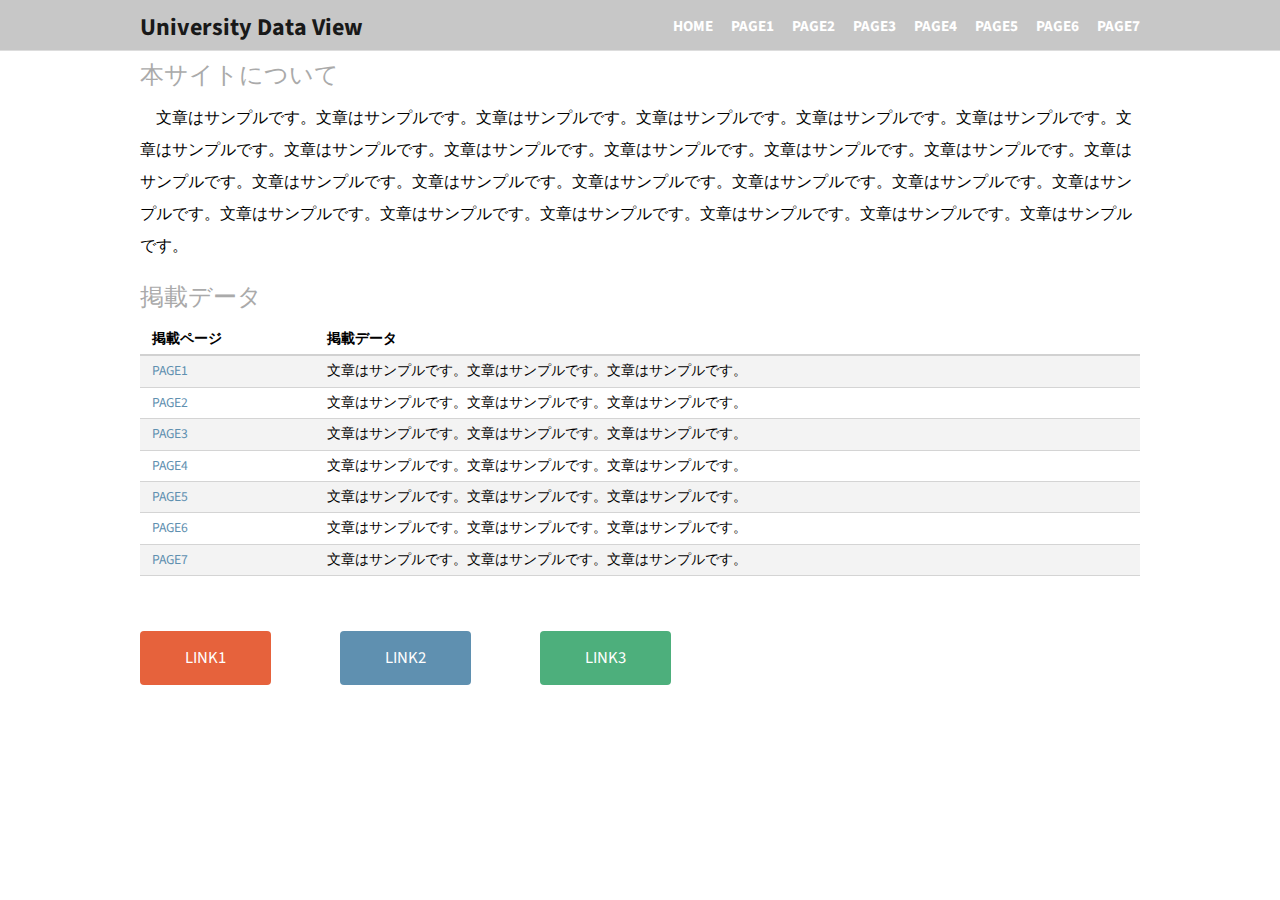
==== index.html @ c50b9f1f "university_datapage" ====
<!DOCTYPE html>
<html lang='ja'>
	<head>
		<title>University Data View</title>
		<meta name="viewport" content="width=device-width, initial-scale=1.0" />
		<meta charset="UTF-8">
		<link rel="stylesheet" href="css/bijou.min.css">
	</head>
	<body>
		<div class='navbar fixed'>
			<div class='container'>
				<h4 class='pull-left'>University Data View</h4>
				<ul class='pull-right'>
					<li><a class='nav' href='index.html'>HOME</a></li>
					<li><a class='nav' href='page1.html'>PAGE1</a></li>
					<li><a class='nav' href='page2.html'>PAGE2</a></li>
					<li><a class='nav' href='page3.html'>PAGE3</a></li>
					<li><a class='nav' href='page4.html'>PAGE4</a></li>
					<li><a class='nav' href='page5.html'>PAGE5</a></li>
					<li><a class='nav' href='page6.html'>PAGE6</a></li>
					<li><a class='nav' href='page7.html'>PAGE7</a></li>
				</ul>
			</div>
		</div>
		<div class='container'>
			<div class='grid'>
				<div class='row'>
					<div class='span twelve'>
						<h4 class='explainer'>本サイトについて</h4>
						<p>　文章はサンプルです。文章はサンプルです。文章はサンプルです。文章はサンプルです。文章はサンプルです。文章はサンプルです。文章はサンプルです。文章はサンプルです。文章はサンプルです。文章はサンプルです。文章はサンプルです。文章はサンプルです。文章はサンプルです。文章はサンプルです。文章はサンプルです。文章はサンプルです。文章はサンプルです。文章はサンプルです。文章はサンプルです。文章はサンプルです。文章はサンプルです。文章はサンプルです。文章はサンプルです。文章はサンプルです。文章はサンプルです。</p>
					</div>
				</div>
				<div class='row'>
					<div class='span twelve'>
						<h4 class='explainer'>掲載データ</h4>
						<table class='table table-striped'>
							<thead>
								<tr>
									<th>掲載ページ</th>
									<th>掲載データ</th>
								</tr>
							</thead>
							<tbody>
								<tr>
									<td><a href="./page1.html">PAGE1</a></td>
									<td>文章はサンプルです。文章はサンプルです。文章はサンプルです。</td>
								</tr>
								<tr>
									<td><a href="./page2.html">PAGE2</a></td>
									<td>文章はサンプルです。文章はサンプルです。文章はサンプルです。</td>
								</tr>
								<tr>
									<td><a href="./page3.html">PAGE3</a></td>
									<td>文章はサンプルです。文章はサンプルです。文章はサンプルです。</td>
								</tr>
								<tr>
									<td><a href="./page4.html">PAGE4</a></td>
									<td>文章はサンプルです。文章はサンプルです。文章はサンプルです。</td>
								</tr>
								<tr>
									<td><a href="./page5.html">PAGE5</a></td>
									<td>文章はサンプルです。文章はサンプルです。文章はサンプルです。</td>
								</tr>
								<tr>
									<td><a href="./page6.html">PAGE6</a></td>
									<td>文章はサンプルです。文章はサンプルです。文章はサンプルです。</td>
								</tr>
								<tr>
									<td><a href="./page7.html">PAGE7</a></td>
									<td>文章はサンプルです。文章はサンプルです。文章はサンプルです。</td>
								</tr>
							</tbody>
						</table>
					</div>
				</div>
				<div class='row'>
					<div class='span two'>
						<a href='#' target=_blank><button class='button danger large'>LINK1</button></a>
					</div>
					<div class='span two'>
						<a href='#' target=_blank><button class='button primary large'>LINK2</button></a>
					</div>
					<div class='span two'>
						<a href='#' target=_blank><button class='button success large'>LINK3</button></a>
					</div>
				</div>
			</div>
		</div>
	</body>
</html>
---- css/bijou.min.css ----
@import url(http://fonts.googleapis.com/css?family=Source+Sans+Pro:300,400,600,700);a{font-size:.95em;text-decoration:none;color:#5f90b0}a:hover{color:#406882}*{margin:0;padding:0;font-family:"Source Sans Pro",sans-serif}a.nav{text-decoration:none;color:#ffffff}a.nav:hover{text-decoration:none;color:#191919}a.nav:active{text-decoration:none;color:#191919}.container{width:1000px;margin:0 auto}.pull-left{float:left}.pull-right{float:right}.row{min-height:2em;line-height:2em;width:100%}.span{float:left;display:inline;min-height:1em;margin:0 2% 20px 2%}.span:first-child{margin-left:0}.span:last-child{margin-right:0}.one{width:8%}.two{width:16%}.three{width:24%}.four{width:32%}.five{width:40%}.six{width:48%}.seven{width:56%}.eight{width:64%}.nine{width:72%}.ten{width:80%}.eleven{width:88%}.twelve{width:100%}.container:after{content:"\0020";display:block;height:0;clear:both;visibility:hidden}.row:before,.row:after{content:'\0020';display:block;overflow:hidden;visibility:hidden;width:0;height:0}.row:after{clear:both}.row{zoom:1}h1,h2,h3,h4,h5,h6{font-weight:500}h1{font-size:3.5em}h2{font-size:2.5em}h3{font-size:2em}h4{font-size:1.5em}h5{font-size:1em}h6{font-size:.8em}.table{width:100%;border-spacing:0;border-collapse:collapse;text-align:left;font-size:0.9em}.table th,.table td{border-bottom:2px #d1d1d1 solid;padding:8px 12px}.table td{border-bottom:1px #d4d4d4 solid}.table.table-striped tbody tr:nth-child(2n+1){background-color:#f3f3f3}.table.table-bordered{border:1px #CCC solid}.table.table-bordered td,.table.table-bordered th{border:1px #CCC solid}.button{border:0;border-radius:4px;outline:0;cursor:pointer;}.button.small{padding:7px 20px;font-size:.95em}.button.large{padding:15px 45px;font-size:1.1em}.button.primary{color:#FFF;background:#5f90b0}.button.primary:hover{background:#5589ab}.button.success{color:#FFF;background:#4daf7c}.button.success:hover{background:#48a474}.button.danger{color:#FFF;background:#e6623c}.button.danger:hover{background:#e4572e}.navbar{background:#c7c7c7;padding:10px;margin-bottom:10px;border-bottom:1px #DDD solid;height:30px}.navbar h4{color:#191919;font-weight:200;font-weight:bold}.navbar li{color:white;display:inline-block;padding:.3em 15px 0 0;font-weight:bold}.navbar li:last-child{padding-right:0}.navbar.fixed{position:fixed;left:0;right:0;top:0}.alert{padding:15px;margin:10px 0;border-radius:3px}.alert.primary{background:#e8eff3;border:1px #c5d7e3 solid}.alert.success{background:#daeee4;border:1px #b6dfca solid}.alert.danger{background:#fdf4f1;border:1px #f7cfc4 solid}@media only screen and (min-width: 768px) and (max-width: 999px){.container{width:768px}}@media only screen and (max-width: 767px){.container{width:300px}.container .table{width:100%;display:block;overflow:auto}}@media only screen and (min-width: 480px) and (max-width: 767px){.container{width:420px}.container .table{display:table}}
body{margin-top:60px;}.light{background:#CCC;color:#333;}.dark{background:#333;color:#CCC;}.grid{text-align:left;font-size:1em;}.banner{text-align:center;padding:10px 0;}.table{margin-bottom:35px;line-height:100%;}.banner button{margin-top:7px;}.divider{width:100%;background:#CCC;height:1px;margin:25px 0;}.explainer{font-weight:200;color:#AAA;margin-bottom:10px;}button{margin-bottom:10px;}
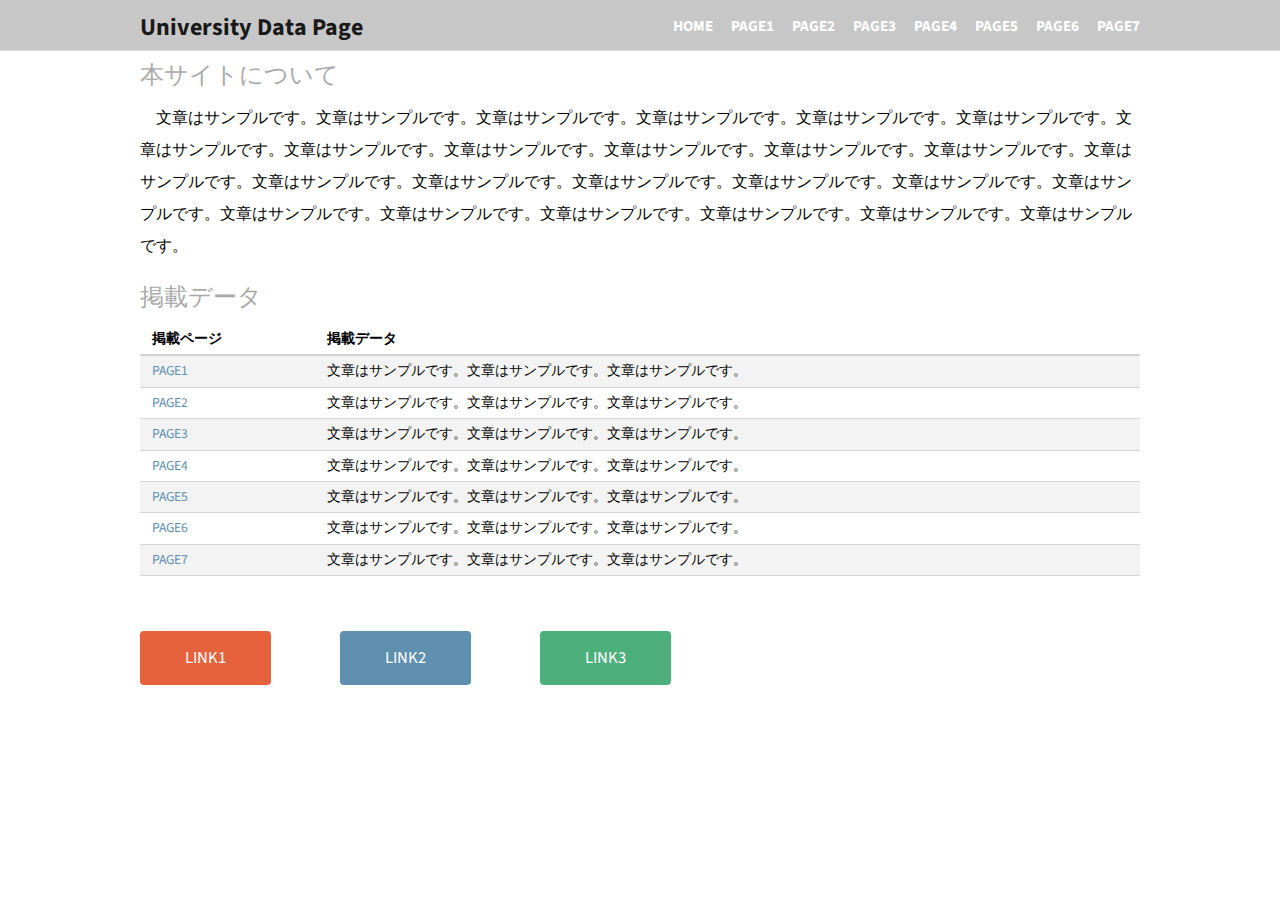
==== commit 11419eba: "university data page" ====
--- a/index.html
+++ b/index.html
@@ -1,7 +1,7 @@
 <!DOCTYPE html>
 <html lang='ja'>
 	<head>
-		<title>University Data View</title>
+		<title>University Data Page</title>
 		<meta name="viewport" content="width=device-width, initial-scale=1.0" />
 		<meta charset="UTF-8">
 		<link rel="stylesheet" href="css/bijou.min.css">
@@ -9,16 +9,16 @@
 	<body>
 		<div class='navbar fixed'>
 			<div class='container'>
-				<h4 class='pull-left'>University Data View</h4>
+				<h4 class='pull-left'>University Data Page</h4>
 				<ul class='pull-right'>
 					<li><a class='nav' href='index.html'>HOME</a></li>
 					<li><a class='nav' href='page1.html'>PAGE1</a></li>
-					<li><a class='nav' href='page2.html'>PAGE2</a></li>
-					<li><a class='nav' href='page3.html'>PAGE3</a></li>
-					<li><a class='nav' href='page4.html'>PAGE4</a></li>
-					<li><a class='nav' href='page5.html'>PAGE5</a></li>
-					<li><a class='nav' href='page6.html'>PAGE6</a></li>
-					<li><a class='nav' href='page7.html'>PAGE7</a></li>
+					<li><a class='nav' href='#'>PAGE2</a></li>
+					<li><a class='nav' href='#'>PAGE3</a></li>
+					<li><a class='nav' href='#'>PAGE4</a></li>
+					<li><a class='nav' href='#'>PAGE5</a></li>
+					<li><a class='nav' href='#'>PAGE6</a></li>
+					<li><a class='nav' href='#'>PAGE7</a></li>
 				</ul>
 			</div>
 		</div>
--- a/css/bijou.min.css
+++ b/css/bijou.min.css
@@ -1,2 +1,2 @@
-@import url(http://fonts.googleapis.com/css?family=Source+Sans+Pro:300,400,600,700);a{font-size:.95em;text-decoration:none;color:#5f90b0}a:hover{color:#406882}*{margin:0;padding:0;font-family:"Source Sans Pro",sans-serif}a.nav{text-decoration:none;color:#ffffff}a.nav:hover{text-decoration:none;color:#191919}a.nav:active{text-decoration:none;color:#191919}.container{width:1000px;margin:0 auto}.pull-left{float:left}.pull-right{float:right}.row{min-height:2em;line-height:2em;width:100%}.span{float:left;display:inline;min-height:1em;margin:0 2% 20px 2%}.span:first-child{margin-left:0}.span:last-child{margin-right:0}.one{width:8%}.two{width:16%}.three{width:24%}.four{width:32%}.five{width:40%}.six{width:48%}.seven{width:56%}.eight{width:64%}.nine{width:72%}.ten{width:80%}.eleven{width:88%}.twelve{width:100%}.container:after{content:"\0020";display:block;height:0;clear:both;visibility:hidden}.row:before,.row:after{content:'\0020';display:block;overflow:hidden;visibility:hidden;width:0;height:0}.row:after{clear:both}.row{zoom:1}h1,h2,h3,h4,h5,h6{font-weight:500}h1{font-size:3.5em}h2{font-size:2.5em}h3{font-size:2em}h4{font-size:1.5em}h5{font-size:1em}h6{font-size:.8em}.table{width:100%;border-spacing:0;border-collapse:collapse;text-align:left;font-size:0.9em}.table th,.table td{border-bottom:2px #d1d1d1 solid;padding:8px 12px}.table td{border-bottom:1px #d4d4d4 solid}.table.table-striped tbody tr:nth-child(2n+1){background-color:#f3f3f3}.table.table-bordered{border:1px #CCC solid}.table.table-bordered td,.table.table-bordered th{border:1px #CCC solid}.button{border:0;border-radius:4px;outline:0;cursor:pointer;}.button.small{padding:7px 20px;font-size:.95em}.button.large{padding:15px 45px;font-size:1.1em}.button.primary{color:#FFF;background:#5f90b0}.button.primary:hover{background:#5589ab}.button.success{color:#FFF;background:#4daf7c}.button.success:hover{background:#48a474}.button.danger{color:#FFF;background:#e6623c}.button.danger:hover{background:#e4572e}.navbar{background:#c7c7c7;padding:10px;margin-bottom:10px;border-bottom:1px #DDD solid;height:30px}.navbar h4{color:#191919;font-weight:200;font-weight:bold}.navbar li{color:white;display:inline-block;padding:.3em 15px 0 0;font-weight:bold}.navbar li:last-child{padding-right:0}.navbar.fixed{position:fixed;left:0;right:0;top:0}.alert{padding:15px;margin:10px 0;border-radius:3px}.alert.primary{background:#e8eff3;border:1px #c5d7e3 solid}.alert.success{background:#daeee4;border:1px #b6dfca solid}.alert.danger{background:#fdf4f1;border:1px #f7cfc4 solid}@media only screen and (min-width: 768px) and (max-width: 999px){.container{width:768px}}@media only screen and (max-width: 767px){.container{width:300px}.container .table{width:100%;display:block;overflow:auto}}@media only screen and (min-width: 480px) and (max-width: 767px){.container{width:420px}.container .table{display:table}}
+/* The MIT License (MIT) Copyright (c) 2013 Andhart*/@import url(http://fonts.googleapis.com/css?family=Source+Sans+Pro:300,400,600,700);a{font-size:.95em;text-decoration:none;color:#5f90b0}a:hover{color:#406882}*{margin:0;padding:0;font-family:"Source Sans Pro",sans-serif}a.nav{text-decoration:none;color:#ffffff}a.nav:hover{text-decoration:none;color:#191919}a.nav:active{text-decoration:none;color:#191919}.container{width:1000px;margin:0 auto}.pull-left{float:left}.pull-right{float:right}.row{min-height:2em;line-height:2em;width:100%}.span{float:left;display:inline;min-height:1em;margin:0 2% 20px 2%}.span:first-child{margin-left:0}.span:last-child{margin-right:0}.one{width:8%}.two{width:16%}.three{width:24%}.four{width:32%}.five{width:40%}.six{width:48%}.seven{width:56%}.eight{width:64%}.nine{width:72%}.ten{width:80%}.eleven{width:88%}.twelve{width:100%}.container:after{content:"\0020";display:block;height:0;clear:both;visibility:hidden}.row:before,.row:after{content:'\0020';display:block;overflow:hidden;visibility:hidden;width:0;height:0}.row:after{clear:both}.row{zoom:1}h1,h2,h3,h4,h5,h6{font-weight:500}h1{font-size:3.5em}h2{font-size:2.5em}h3{font-size:2em}h4{font-size:1.5em}h5{font-size:1em}h6{font-size:.8em}.table{width:100%;border-spacing:0;border-collapse:collapse;text-align:left;font-size:0.9em}.table th,.table td{border-bottom:2px #d1d1d1 solid;padding:8px 12px}.table td{border-bottom:1px #d4d4d4 solid}.table.table-striped tbody tr:nth-child(2n+1){background-color:#f3f3f3}.table.table-bordered{border:1px #CCC solid}.table.table-bordered td,.table.table-bordered th{border:1px #CCC solid}.button{border:0;border-radius:4px;outline:0;cursor:pointer;}.button.small{padding:7px 20px;font-size:.95em}.button.large{padding:15px 45px;font-size:1.1em}.button.primary{color:#FFF;background:#5f90b0}.button.primary:hover{background:#5589ab}.button.success{color:#FFF;background:#4daf7c}.button.success:hover{background:#48a474}.button.danger{color:#FFF;background:#e6623c}.button.danger:hover{background:#e4572e}.navbar{background:#c7c7c7;padding:10px;margin-bottom:10px;border-bottom:1px #DDD solid;height:30px}.navbar h4{color:#191919;font-weight:200;font-weight:bold}.navbar li{color:white;display:inline-block;padding:.3em 15px 0 0;font-weight:bold}.navbar li:last-child{padding-right:0}.navbar.fixed{position:fixed;left:0;right:0;top:0}.alert{padding:15px;margin:10px 0;border-radius:3px}.alert.primary{background:#e8eff3;border:1px #c5d7e3 solid}.alert.success{background:#daeee4;border:1px #b6dfca solid}.alert.danger{background:#fdf4f1;border:1px #f7cfc4 solid}@media only screen and (min-width: 768px) and (max-width: 999px){.container{width:768px}}@media only screen and (max-width: 767px){.container{width:300px}.container .table{width:100%;display:block;overflow:auto}}@media only screen and (min-width: 480px) and (max-width: 767px){.container{width:420px}.container .table{display:table}}
 body{margin-top:60px;}.light{background:#CCC;color:#333;}.dark{background:#333;color:#CCC;}.grid{text-align:left;font-size:1em;}.banner{text-align:center;padding:10px 0;}.table{margin-bottom:35px;line-height:100%;}.banner button{margin-top:7px;}.divider{width:100%;background:#CCC;height:1px;margin:25px 0;}.explainer{font-weight:200;color:#AAA;margin-bottom:10px;}button{margin-bottom:10px;}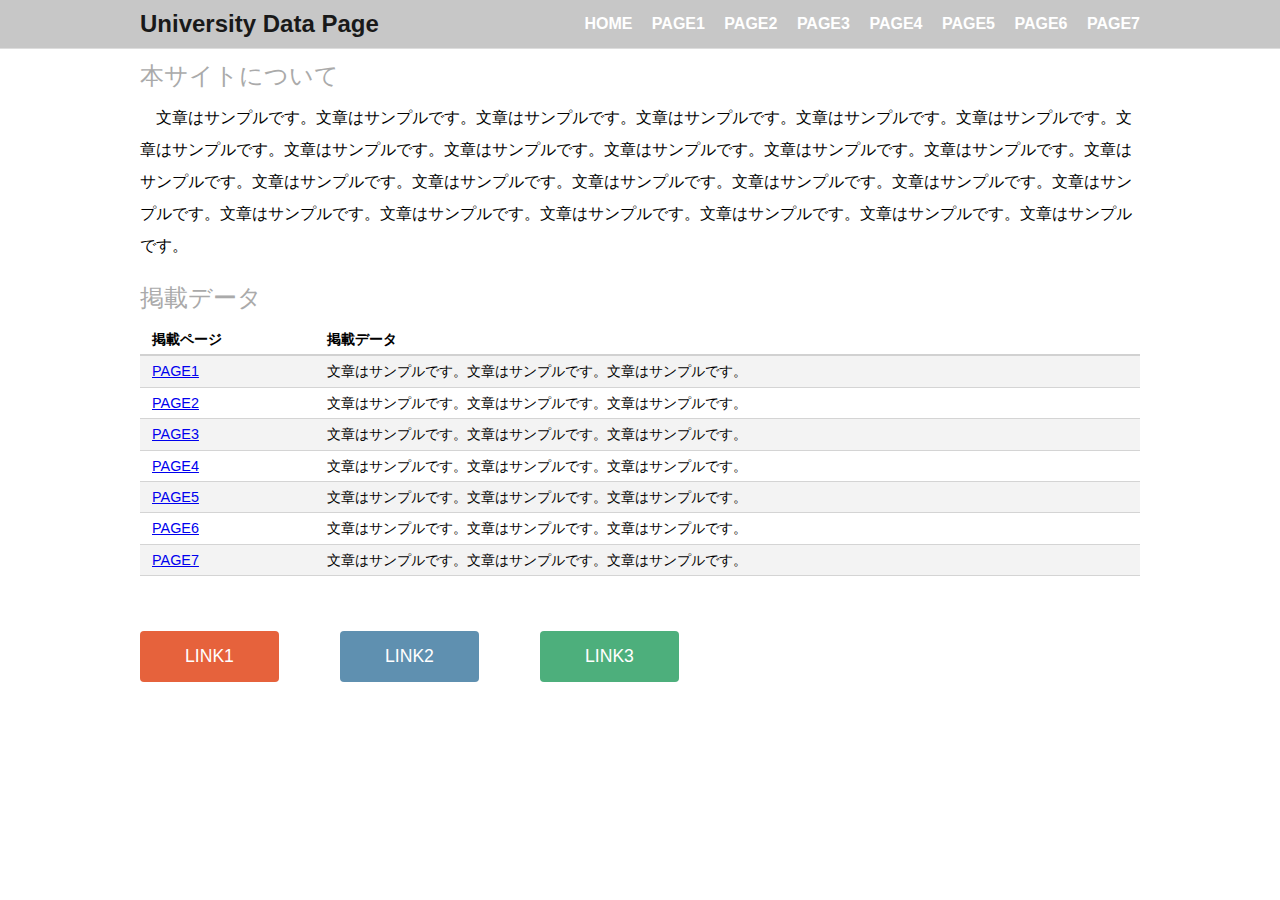
==== commit 94d62e24: "university data page" ====
--- a/index.html
+++ b/index.html
@@ -13,7 +13,7 @@
 				<ul class='pull-right'>
 					<li><a class='nav' href='index.html'>HOME</a></li>
 					<li><a class='nav' href='page1.html'>PAGE1</a></li>
-					<li><a class='nav' href='#'>PAGE2</a></li>
+					<li><a class='nav' href='page2.html'>PAGE2</a></li>
 					<li><a class='nav' href='#'>PAGE3</a></li>
 					<li><a class='nav' href='#'>PAGE4</a></li>
 					<li><a class='nav' href='#'>PAGE5</a></li>
--- a/css/bijou.min.css
+++ b/css/bijou.min.css
@@ -1,2 +1,6 @@
-/* The MIT License (MIT) Copyright (c) 2013 Andhart*/@import url(http://fonts.googleapis.com/css?family=Source+Sans+Pro:300,400,600,700);a{font-size:.95em;text-decoration:none;color:#5f90b0}a:hover{color:#406882}*{margin:0;padding:0;font-family:"Source Sans Pro",sans-serif}a.nav{text-decoration:none;color:#ffffff}a.nav:hover{text-decoration:none;color:#191919}a.nav:active{text-decoration:none;color:#191919}.container{width:1000px;margin:0 auto}.pull-left{float:left}.pull-right{float:right}.row{min-height:2em;line-height:2em;width:100%}.span{float:left;display:inline;min-height:1em;margin:0 2% 20px 2%}.span:first-child{margin-left:0}.span:last-child{margin-right:0}.one{width:8%}.two{width:16%}.three{width:24%}.four{width:32%}.five{width:40%}.six{width:48%}.seven{width:56%}.eight{width:64%}.nine{width:72%}.ten{width:80%}.eleven{width:88%}.twelve{width:100%}.container:after{content:"\0020";display:block;height:0;clear:both;visibility:hidden}.row:before,.row:after{content:'\0020';display:block;overflow:hidden;visibility:hidden;width:0;height:0}.row:after{clear:both}.row{zoom:1}h1,h2,h3,h4,h5,h6{font-weight:500}h1{font-size:3.5em}h2{font-size:2.5em}h3{font-size:2em}h4{font-size:1.5em}h5{font-size:1em}h6{font-size:.8em}.table{width:100%;border-spacing:0;border-collapse:collapse;text-align:left;font-size:0.9em}.table th,.table td{border-bottom:2px #d1d1d1 solid;padding:8px 12px}.table td{border-bottom:1px #d4d4d4 solid}.table.table-striped tbody tr:nth-child(2n+1){background-color:#f3f3f3}.table.table-bordered{border:1px #CCC solid}.table.table-bordered td,.table.table-bordered th{border:1px #CCC solid}.button{border:0;border-radius:4px;outline:0;cursor:pointer;}.button.small{padding:7px 20px;font-size:.95em}.button.large{padding:15px 45px;font-size:1.1em}.button.primary{color:#FFF;background:#5f90b0}.button.primary:hover{background:#5589ab}.button.success{color:#FFF;background:#4daf7c}.button.success:hover{background:#48a474}.button.danger{color:#FFF;background:#e6623c}.button.danger:hover{background:#e4572e}.navbar{background:#c7c7c7;padding:10px;margin-bottom:10px;border-bottom:1px #DDD solid;height:30px}.navbar h4{color:#191919;font-weight:200;font-weight:bold}.navbar li{color:white;display:inline-block;padding:.3em 15px 0 0;font-weight:bold}.navbar li:last-child{padding-right:0}.navbar.fixed{position:fixed;left:0;right:0;top:0}.alert{padding:15px;margin:10px 0;border-radius:3px}.alert.primary{background:#e8eff3;border:1px #c5d7e3 solid}.alert.success{background:#daeee4;border:1px #b6dfca solid}.alert.danger{background:#fdf4f1;border:1px #f7cfc4 solid}@media only screen and (min-width: 768px) and (max-width: 999px){.container{width:768px}}@media only screen and (max-width: 767px){.container{width:300px}.container .table{width:100%;display:block;overflow:auto}}@media only screen and (min-width: 480px) and (max-width: 767px){.container{width:420px}.container .table{display:table}}
+/* The MIT License (MIT) Copyright (c) 2013 Andhart
+Permission is hereby granted, free of charge, to any person obtaining a copy of this software and associated documentation files (the "Software"), to deal in the Software without restriction, including without limitation the rights to use, copy, modify, merge, publish, distribute, sublicense, and/or sell copies of the Software, and to permit persons to whom the Software is furnished to do so, subject to the following conditions:
+The above copyright notice and this permission notice shall be included in all copies or substantial portions of the Software.
+THE SOFTWARE IS PROVIDED "AS IS", WITHOUT WARRANTY OF ANY KIND, EXPRESS OR IMPLIED, INCLUDING BUT NOT LIMITED TO THE WARRANTIES OF MERCHANTABILITY, FITNESS FOR A PARTICULAR PURPOSE AND NONINFRINGEMENT. IN NO EVENT SHALL THE AUTHORS OR COPYRIGHT HOLDERS BE LIABLE FOR ANY CLAIM, DAMAGES OR OTHER LIABILITY, WHETHER IN AN ACTION OF CONTRACT, TORT OR OTHERWISE, ARISING FROM, OUT OF OR IN CONNECTION WITH THE SOFTWARE OR THE USE OR OTHER DEALINGS IN THE SOFTWARE.*/　
+@import url(http://fonts.googleapis.com/css?family=Source+Sans+Pro:300,400,600,700);a{font-size:.95em;text-decoration:none;color:#5f90b0}a:hover{color:#406882}*{margin:0;padding:0;font-family:"Source Sans Pro",sans-serif}a.nav{text-decoration:none;color:#ffffff}a.nav:hover{text-decoration:none;color:#191919}a.nav:active{text-decoration:none;color:#191919}a.just{color:#191919}.container{width:1000px;margin:0 auto}.pull-left{float:left}.pull-right{float:right}.row{min-height:2em;line-height:2em;width:100%}.span{float:left;display:inline;min-height:1em;margin:0 2% 20px 2%}.span:first-child{margin-left:0}.span:last-child{margin-right:0}.one{width:8%}.two{width:16%}.three{width:24%}.four{width:32%}.five{width:40%}.six{width:48%}.seven{width:56%}.eight{width:64%}.nine{width:72%}.ten{width:80%}.eleven{width:88%}.twelve{width:100%}.container:after{content:"\0020";display:block;height:0;clear:both;visibility:hidden}.row:before,.row:after{content:'\0020';display:block;overflow:hidden;visibility:hidden;width:0;height:0}.row:after{clear:both}.row{zoom:1}h1,h2,h3,h4,h5,h6{font-weight:500}h1{font-size:3.5em}h2{font-size:2.5em}h3{font-size:2em}h4{font-size:1.5em}h5{font-size:1em}h6{font-size:.8em}.table{width:100%;border-spacing:0;border-collapse:collapse;text-align:left;font-size:0.9em}.table th,.table td{border-bottom:2px #d1d1d1 solid;padding:8px 12px}.table td{border-bottom:1px #d4d4d4 solid}.table.table-striped tbody tr:nth-child(2n+1){background-color:#f3f3f3}.table.table-bordered{border:1px #CCC solid}.table.table-bordered td,.table.table-bordered th{border:1px #CCC solid}.button{border:0;border-radius:4px;outline:0;cursor:pointer;}.button.small{padding:7px 20px;font-size:.95em}.button.large{padding:15px 45px;font-size:1.1em}.button.primary{color:#FFF;background:#5f90b0}.button.primary:hover{background:#5589ab}.button.success{color:#FFF;background:#4daf7c}.button.success:hover{background:#48a474}.button.danger{color:#FFF;background:#e6623c}.button.danger:hover{background:#e4572e}.navbar{background:#c7c7c7;padding:10px;margin-bottom:10px;border-bottom:1px #DDD solid;height:30px,position:absolute;z-index:2}.navbar h4{color:#191919;font-weight:200;font-weight:bold}.navbar li{color:white;display:inline-block;padding:.3em 15px 0 0;font-weight:bold}.navbar li:last-child{padding-right:0}.navbar.fixed{position:fixed;left:0;right:0;top:0}.alert{padding:15px;margin:10px 0;border-radius:3px}.alert.primary{background:#e8eff3;border:1px #c5d7e3 solid}.alert.success{background:#daeee4;border:1px #b6dfca solid}.alert.danger{background:#fdf4f1;border:1px #f7cfc4 solid}@media only screen and (min-width: 768px) and (max-width: 999px){.container{width:768px}}@media only screen and (max-width: 767px){.container{width:300px}.container .table{width:100%;display:block;overflow:auto}}@media only screen and (min-width: 480px) and (max-width: 767px){.container{width:420px}.container .table{display:table}}
 body{margin-top:60px;}.light{background:#CCC;color:#333;}.dark{background:#333;color:#CCC;}.grid{text-align:left;font-size:1em;}.banner{text-align:center;padding:10px 0;}.table{margin-bottom:35px;line-height:100%;}.banner button{margin-top:7px;}.divider{width:100%;background:#CCC;height:1px;margin:25px 0;}.explainer{font-weight:200;color:#AAA;margin-bottom:10px;}button{margin-bottom:10px;}